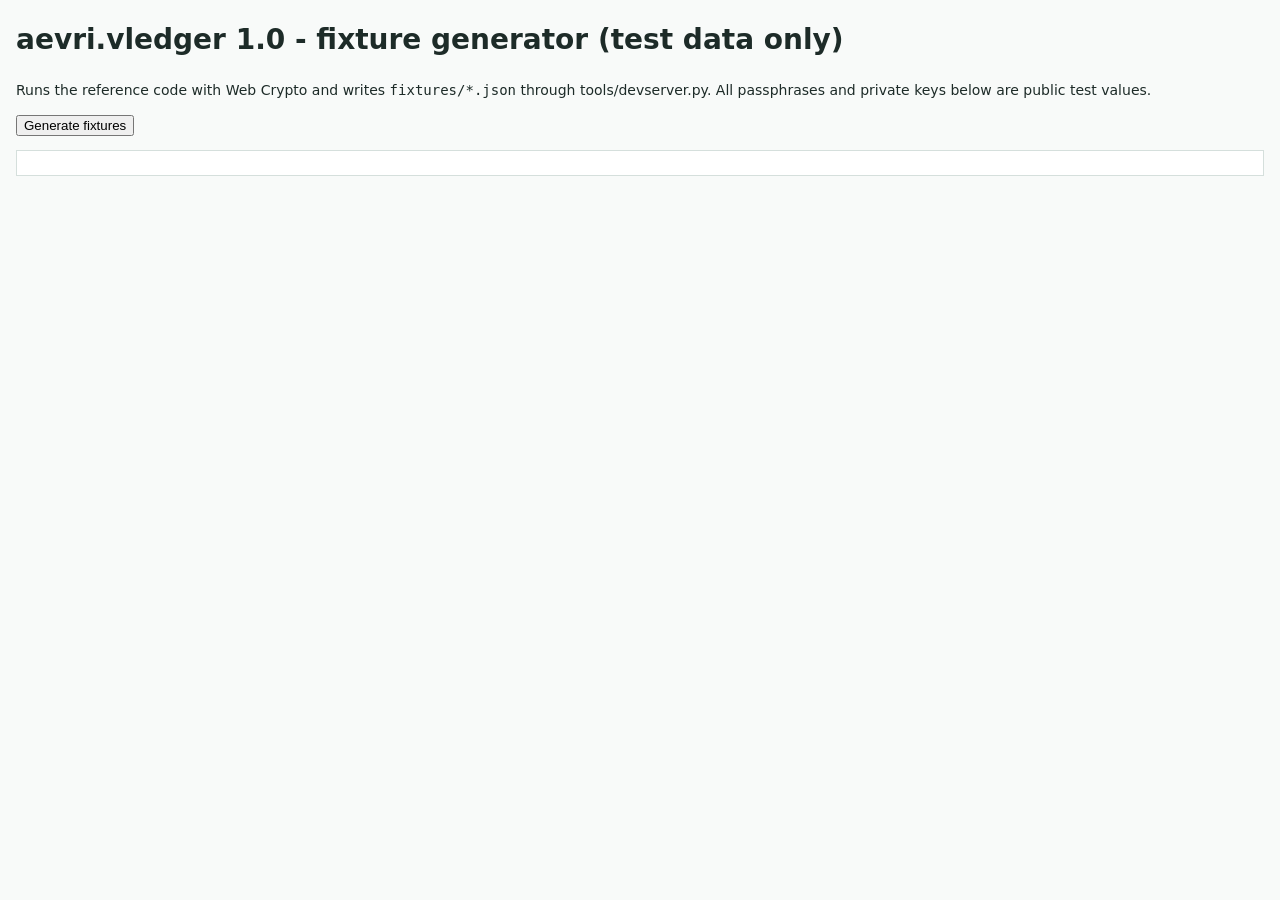
==== spec/reference/make-fixtures.html @ 556899a8 "L0: aevri.vledger 1.0-d1 spec, schemas, OpenAPI, reference, fixtures Co-Authored-By: Claude Opus 5.5" ====
<!doctype html>
<html lang="en">
<head>
<meta charset="utf-8">
<meta name="viewport" content="width=device-width, initial-scale=1">
<title>VLedger L0 fixtures</title>
<style>
  body { font: 14px/1.5 system-ui, sans-serif; margin: 16px; background: #f8faf9; color: #1d2b28; }
  pre { white-space: pre-wrap; background: #fff; border: 1px solid #d5dfdc; padding: 12px; }
  .ok { color: #1f6f5c; } .bad { color: #a33; }
</style>
</head>
<body>
<h1>aevri.vledger 1.0 - fixture generator (test data only)</h1>
<p>Runs the reference code with Web Crypto and writes <code>fixtures/*.json</code> through tools/devserver.py.
All passphrases and private keys below are public test values.</p>
<button id="run">Generate fixtures</button>
<pre id="log"></pre>
<script type="module">
import * as C from './vledger-crypto.js';
import * as V from './vledger-value.js';

const log = (s, cls) => { const el = document.getElementById('log'); const span = document.createElement('span'); if (cls) span.className = cls; span.textContent = s + '\n'; el.append(span); };
const put = async (name, data) => {
  const r = await fetch('../fixtures/' + name, { method: 'PUT', headers: { 'Content-Type': 'application/json' }, body: JSON.stringify(data) });
  if (r.status !== 204) throw new Error('PUT ' + name + ' -> ' + r.status);
  log('wrote fixtures/' + name, 'ok');
};
const clone = (x) => JSON.parse(JSON.stringify(x));
const T = (d) => d + 'T10:00:00Z';

const PASS_A = 'vledger test passphrase A';
const PASS_B = 'vledger test passphrase B';
const ARBITER_URL = 'https://aeilus.institute/arbiter/';

async function run() {
  const manifest = { format: 'aevri.vledger', version: '1.0', generatedAt: C.nowIso(), note: 'Test data only. Passphrases and private keys here are public.', fixtures: [] };
  const add = (file, schema, expect) => manifest.fixtures.push({ file, schema, expect });

  // ---- provider recovery key (test) ----
  const prov = await crypto.subtle.generateKey({ name: 'ECDH', namedCurve: 'P-256' }, true, ['deriveBits']);
  const provPub = await crypto.subtle.exportKey('jwk', prov.publicKey);
  const provPriv = await crypto.subtle.exportKey('jwk', prov.privateKey);

  // ---- wallet A: a person with goals, counterparties, exchanges ----
  const { doc: A, session: sa } = await C.createWallet(PASS_A, { createdAt: '2026-10-17T09:00:00Z' });
  await C.addProviderRecoverySlot(A, sa, { providerId: 'https://aeilus.institute/vledger/', keyId: 'aevri-recovery-test-1', providerPublicJwk: { kty: provPub.kty, crv: provPub.crv, x: provPub.x, y: provPub.y } });
  const plain = [];
  const rec = async (payload) => { const env = await C.addRecord(A, sa, payload); plain.push({ id: env.id, payload }); return env.id; };
  const P = (kind, body, extra = {}) => ({ kind, createdAt: extra.createdAt || '2026-10-17T09:05:00Z', supersedes: extra.supersedes ?? null, source: extra.source || 'manual', body });

  await rec(P('settings', { planCountDefault: 0, planCountBy: [], arbiters: [], providers: [{ kind: 'device', label: 'This browser' }] }));
  const cpSelf = await rec(P('counterparty', { type: 'self', name: 'Me' }));
  const cpAnna = await rec(P('counterparty', { type: 'person', name: 'Anna', note: 'Neighbour' }));
  const cpInst = await rec(P('counterparty', { type: 'organization', name: 'Aeilus Value Research Institute', profileUrl: 'https://aeilus.institute/vledger/profile.json' }));
  const cpMun = await rec(P('counterparty', { type: 'state', name: 'Local municipality' }));
  const tThing = await rec(P('element-type', { name: 'Thing', category: 'thing' }));
  const tInfo = await rec(P('element-type', { name: 'Research work', category: 'information' }));
  const tSvc = await rec(P('element-type', { name: 'Public service', category: 'service' }));
  const factFather = await rec(P('fact', { topic: 'family', text: 'I have not written to my father for two years and I want to change that.', certainty: 'medium', exploring: true, goalIds: [] }));
  const gLetter = await rec(P('goal', { title: 'Write a letter to my father', why: 'Restore contact', S: 1000000, N: 200000, unit: 'points', status: 'active', factIds: [factFather] }));
  const gGreek = await rec(P('goal', { title: 'Speak basic Greek', S: 1000000, N: 1000000, unit: 'points', status: 'active', factIds: [] }));
  const goals = [
    { id: gLetter, S: 1000000, N: 200000, status: 'active' },
    { id: gGreek, S: 1000000, N: 1000000, status: 'active' },
  ];

  // Exchange 1: Anna gave me a pen (it let me write the letter).
  const exPen = await rec(P('exchange', { counterpartyId: cpAnna, given: [], received: [{ label: 'Ballpoint pen', typeId: tThing, quantity: 1 }], occurredAt: '2026-10-16', status: 'recorded' }));
  const contribPen = [{ goalId: gLetter, c: 60000 }];
  const vPen = V.comparableValue(goals, contribPen);
  const aPen = await rec(P('assessment', { exchangeId: exPen, elementRef: { exchangeId: exPen, side: 'received', index: 0 }, phase: 'received', gained: ['I finally started the letter'], lost: [], ownScore: { value: 1000000, unit: 'points' }, contributions: contribPen, v: vPen.v, confidence: 'medium', reasons: 'Without a pen at hand I kept postponing it.' }));

  // Exchange 2: the institute's research work with planned value (pilot D-14).
  const exWork = await rec(P('exchange', { counterpartyId: cpInst, given: [{ label: '20 minutes of reading', quantity: 20, unit: 'min' }], received: [{ label: 'How to Assess Value (research)', typeId: tInfo }], occurredAt: '2026-10-15', status: 'recorded' }));
  const planWork = await rec(P('plan', { exchangeId: exWork, elementRef: { exchangeId: exWork, side: 'received', index: 0 }, authorCounterpartyId: cpInst, promise: 'A method you can apply to a real decision this week', goalCategory: 'decisions', plannedV: 0.05, profileRef: 'https://aeilus.institute/vledger/profile.json#value-assessment-methodology' }, { source: 'profile' }));
  const contribWork = [{ goalId: gGreek, k: 0.01 }];
  const vWork = V.comparableValue(goals, contribWork);
  const aWork = await rec(P('assessment', { exchangeId: exWork, elementRef: { exchangeId: exWork, side: 'received', index: 0 }, phase: 'received', gained: ['A clear checklist'], lost: ['20 minutes'], contributions: contribWork, v: vWork.v, planCount: V.planFactor({ planCountDefault: 0 }, { counterpartyId: cpInst }), confidence: 'low' }));

  // Exchange 3: municipality service with harm (anti-value).
  const exSvc = await rec(P('exchange', { counterpartyId: cpMun, given: [{ label: 'Fee', typeId: tSvc, quantity: 20, unit: 'EUR' }], received: [{ label: 'Waste collection permit', typeId: tSvc }], occurredAt: '2026-10-10', status: 'recorded' }));
  const contribSvc = [{ goalId: gGreek, c: -50000 }];
  const vSvc = V.comparableValue(goals, contribSvc);
  await rec(P('assessment', { exchangeId: exSvc, elementRef: { exchangeId: exSvc, side: 'received', index: 0 }, phase: 'received', gained: ['Permit received'], lost: ['Three visits', 'A lost evening of study'], contributions: contribSvc, v: vSvc.v, confidence: 'high' }));

  // Correction and withdrawal, then an erased note.
  await rec(P('fact', { topic: 'family', text: 'I wrote the first page of the letter.', certainty: 'high', exploring: false, goalIds: [gLetter] }, { supersedes: factFather, createdAt: '2026-10-17T09:30:00Z' }));
  const note = await rec(P('note', { text: 'Draft thoughts I do not want to keep.' }));
  await rec(P('note', { withdrawn: true }, { supersedes: note }));
  const erasedId = await rec(P('note', { text: 'This record will be erased.' }));
  C.erase(A, erasedId, '2026-10-17T11:00:00Z');
  plain.find((p) => p.id === erasedId).payload = null;

  const chainA = await C.verifyChain(A);
  log('wallet A chain problems: ' + chainA.length, chainA.length ? 'bad' : 'ok');
  // Self-checks: unlock with passphrase and with the provider key, read every record back.
  const s1 = await C.unlockWithPassphrase(A, PASS_A);
  const s2 = await C.recoverWithProviderKey(A, 'r1', provPriv);
  for (const p of plain) {
    const env = A.records.find((r) => r.id === p.id);
    const back = await C.readRecord(A, s1, env);
    const back2 = await C.readRecord(A, s2, env);
    if (C.canon(back) !== C.canon(p.payload) || C.canon(back2) !== C.canon(p.payload)) throw new Error('round trip failed for ' + p.id);
  }
  let wrongOk = false; try { await C.unlockWithPassphrase(A, 'wrong'); wrongOk = true; } catch {}
  if (wrongOk) throw new Error('wrong passphrase opened the wallet');
  log('wallet A: passphrase and provider recovery both open it; wrong passphrase does not', 'ok');

  await put('wallet-a.vledger.json', A);
  await put('wallet-a.plain.json', { note: 'Test data only.', passphrase: PASS_A, providerRecovery: { slotId: 'r1', privateJwk: provPriv }, records: plain,
    values: [ { assessmentOf: exPen, contributions: contribPen, v: vPen.v }, { assessmentOf: exWork, contributions: contribWork, v: vWork.v }, { assessmentOf: exSvc, contributions: contribSvc, v: vSvc.v } ],
    goals });
  add('wallet-a.vledger.json', 'wallet.schema.json', { chainProblems: 0, opensWith: 'wallet-a.plain.json', erased: [erasedId] });

  // Tampered copy: one ciphertext byte changed.
  const bad = clone(A);
  const victim = bad.records[3];
  const ct = C.unb64u(victim.ct); ct[0] ^= 1; victim.ct = C.b64u(ct);
  await put('invalid-wallet-tampered.vledger.json', bad);
  add('invalid-wallet-tampered.vledger.json', 'wallet.schema.json', { chainProblems: 1, problemRecord: victim.id });

  // ---- wallet B and receipts ----
  const { doc: B, session: sb } = await C.createWallet(PASS_B, { createdAt: '2026-10-17T09:00:00Z' });
  const arbKeys = await C.newIdentity();
  const arbiter = { ref: { url: ARBITER_URL, key: arbKeys.publicKey, name: 'ÆVRI arbiter (test key)' }, signer: arbKeys.privateKey };

  const penEl = { salt: C.b64u(C.rand(16)), label: 'Ballpoint pen', quantity: 1, unit: null, note: null };
  const baseReceipt = {
    type: 'aevri.vledger.receipt', version: 1, receiptId: C.uuid7(), occurredAt: T('2026-10-16'),
    parties: [ { role: 'giver', key: sb.publicKey, label: 'Anna' }, { role: 'receiver', key: sa.publicKey } ],
    elements: [ { from: 0, to: 1, digest: await C.elementDigest(penEl), type: 'thing' } ],
    arbiters: [ { party: 0, ...arbiter.ref }, { party: 1, ...arbiter.ref } ],
    mandate: { mode: 'attest' },
  };
  const matched = { receipt: clone(baseReceipt), signatures: [] };
  await C.signReceipt(matched, 0, sb); await C.signReceipt(matched, 1, sa);
  const st = await C.receiptStatus(matched);
  log('receipt matched: ' + st.matched, st.matched ? 'ok' : 'bad');
  await put('receipt-matched.json', matched);
  add('receipt-matched.json', 'receipt.schema.json', { matched: true, binding: false, receiptDigest: await C.receiptDigest(matched.receipt), elementOpening: penEl });

  const half = { receipt: clone(baseReceipt), signatures: [] };
  await C.signReceipt(half, 1, sa);
  await put('receipt-one-signature.json', half);
  add('receipt-one-signature.json', 'receipt.schema.json', { matched: false, validSignatures: [1] });

  const tampered = clone(matched); tampered.receipt.occurredAt = T('2026-10-15');
  await put('invalid-receipt-tampered.json', tampered);
  add('invalid-receipt-tampered.json', 'receipt.schema.json', { matched: false, validSignatures: [] });

  const bindingR = { receipt: { ...clone(baseReceipt), receiptId: C.uuid7(), mandate: { mode: 'binding', arbiter: arbiter.ref, scope: 'Whether the pen was a gift or a loan', rulesUrl: 'https://aeilus.institute/arbiter/rules/' } }, signatures: [] };
  await C.signReceipt(bindingR, 0, sb); await C.signReceipt(bindingR, 1, sa);
  await put('receipt-binding.json', bindingR);
  add('receipt-binding.json', 'receipt.schema.json', { matched: true, binding: true, receiptDigest: await C.receiptDigest(bindingR.receipt) });

  // ---- arbiter ----
  const stampReq = { receiptDigest: await C.receiptDigest(matched.receipt), keys: matched.receipt.parties.map((p) => p.key), signatures: matched.signatures };
  await put('arbiter-stamp-request.json', stampReq);
  add('arbiter-stamp-request.json', 'arbiter.schema.json#/$defs/stampRequest', { signaturesValid: true });
  const stamp = await C.makeStamp(arbiter, stampReq, '2026-10-16T12:00:00Z');
  await put('arbiter-stamp.json', stamp);
  add('arbiter-stamp.json', 'arbiter.schema.json#/$defs/stamp', { signedBy: 'arbiter', valid: true });

  const caseId = C.uuid7();
  const rulingBinding = await C.makeRuling(arbiter, { caseId, receiptDigest: await C.receiptDigest(bindingR.receipt), mode: 'binding', binding: true, decision: 'The pen was a gift.', status: 'matched', reasons: 'Both parties agreed in the hearing that no return was discussed.', issuedAt: '2026-10-20T10:00:00Z' });
  await put('arbiter-ruling-binding.json', rulingBinding);
  add('arbiter-ruling-binding.json', 'arbiter.schema.json#/$defs/ruling', { signedBy: 'arbiter', valid: true, mandateMatches: 'receipt-binding.json' });
  const rulingOpinion = await C.makeRuling(arbiter, { caseId: C.uuid7(), receiptDigest: await C.receiptDigest(matched.receipt), mode: 'opinion', binding: false, decision: 'In my opinion the exchange was a gift.', issuedAt: '2026-10-20T10:00:00Z' });
  await put('arbiter-ruling-opinion.json', rulingOpinion);
  add('arbiter-ruling-opinion.json', 'arbiter.schema.json#/$defs/ruling', { signedBy: 'arbiter', valid: true, mandateMatches: null });
  const badRuling = { ...clone(rulingOpinion), binding: true };
  await put('invalid-ruling-binding-without-mandate.json', badRuling);
  add('invalid-ruling-binding-without-mandate.json', 'arbiter.schema.json#/$defs/ruling', { schemaValid: false });

  // ---- organisation profile and feedback (pilot D-14) ----
  const inst = await C.newIdentity();
  const profile = { type: 'aevri.vledger.profile', version: 1, profileId: 'https://aeilus.institute/vledger/profile.json', kind: 'organization', name: 'Aeilus Value Research Institute', key: inst.publicKey, updatedAt: '2026-10-17T09:00:00Z',
    feedback: { endpoint: 'https://aeilus.institute/vledger/feedback/', anonymousAccepted: true, minAggregate: 5 },
    arbiter: arbiter.ref,
    elements: [ { elementId: 'value-assessment-methodology', label: 'How to Assess Value', category: 'information', promise: 'A method you can apply to a real decision this week', goalCategory: 'decisions', plannedV: 0.05 } ] };
  const profileDoc = { profile, sig: await C.sign(inst.privateKey, C.te.encode(C.canon(profile))) };
  await put('profile-aevri.json', profileDoc);
  add('profile-aevri.json', 'profile.schema.json', { signedBy: 'profile.key', valid: true });

  const fbAnon = { type: 'aevri.vledger.feedback', version: 1, feedbackId: C.uuid7(), profileId: profile.profileId, elementId: 'value-assessment-methodology', phase: 'received', gained: ['A clear checklist'], lost: ['20 minutes'], gap: 'below-plan', v: vWork.v, anonymous: true, sentAt: '2026-10-17' };
  await put('feedback-anonymous.json', fbAnon);
  add('feedback-anonymous.json', 'feedback.schema.json', { schemaValid: true });
  const fbNamed = { ...clone(fbAnon), feedbackId: C.uuid7(), anonymous: false, from: sa.publicKey };
  fbNamed.sig = await C.sign(sa.signer, C.te.encode(C.canon(fbNamed)));
  await put('feedback-named.json', fbNamed);
  add('feedback-named.json', 'feedback.schema.json', { schemaValid: true, signedBy: 'from', valid: true });
  await put('invalid-feedback-anonymous-with-key.json', { ...clone(fbAnon), from: sa.publicKey });
  add('invalid-feedback-anonymous-with-key.json', 'feedback.schema.json', { schemaValid: false });

  // ---- value model cases ----
  const cases = [
    { name: 'pen for the letter', goals, contributions: contribPen },
    { name: 'research as a share', goals, contributions: contribWork },
    { name: 'harm to a goal', goals, contributions: contribSvc },
    { name: 'two goals at once', goals, contributions: [{ goalId: gLetter, c: 20000 }, { goalId: gGreek, c: 100000 }] },
    { name: 'dropped goal counts 0', goals: [goals[0], { ...goals[1], status: 'dropped' }], contributions: [{ goalId: gGreek, c: 500000 }] },
  ].map((c) => ({ ...c, expect: V.comparableValue(c.goals, c.contributions) }));
  const checkGoals = [ { id: 'g-a', S: 10, N: 10, status: 'active' }, { id: 'g-b', S: 1, N: 1, status: 'active' } ];
  const checkAssessments = [
    { at: '2026-10-01T00:00:00Z', v: 0.5, ownScore: { value: 1 }, contributions: [{ goalId: 'g-b', k: 0.6 }] },
    { at: '2026-10-02T00:00:00Z', v: 0.4, ownScore: { value: 2 }, contributions: [{ goalId: 'g-b', k: 0.6 }] },
    { at: '2026-10-03T00:00:00Z', v: 0.3, ownScore: { value: 3 }, contributions: [{ goalId: 'g-b', k: 0.1 }] },
    { at: '2026-10-04T00:00:00Z', v: 0.2, ownScore: { value: 4 }, contributions: [] },
    { at: '2026-10-05T00:00:00Z', v: 0.1, ownScore: { value: 5 }, contributions: [] },
  ];
  const checks = V.feelingChecks(checkGoals, checkAssessments, new Date('2026-10-17T00:00:00Z'));
  await put('value-cases.json', { cases, feelingChecks: { goals: checkGoals, assessments: checkAssessments, now: '2026-10-17T00:00:00Z', expect: checks.map((c) => c.code) },
    planFactor: [
      { settings: { planCountDefault: 0 }, query: {}, expect: 0 },
      { settings: { planCountDefault: 0, planCountBy: [{ counterpartyId: cpInst, factor: 0.5 }] }, query: { counterpartyId: cpInst }, expect: 0.5 },
      { settings: { planCountDefault: 0.2, planCountBy: [{ counterpartyId: cpInst, factor: 0.5 }] }, query: { counterpartyId: cpMun }, expect: 0.2 },
    ] });
  add('value-cases.json', null, { recompute: true });

  await put('manifest.json', manifest);
  log('done: ' + manifest.fixtures.length + ' fixtures', 'ok');
  window.__done = true;
}

document.getElementById('run').addEventListener('click', () => run().catch((e) => { log('ERROR ' + e.message, 'bad'); window.__error = e.message; }));
</script>
</body>
</html>
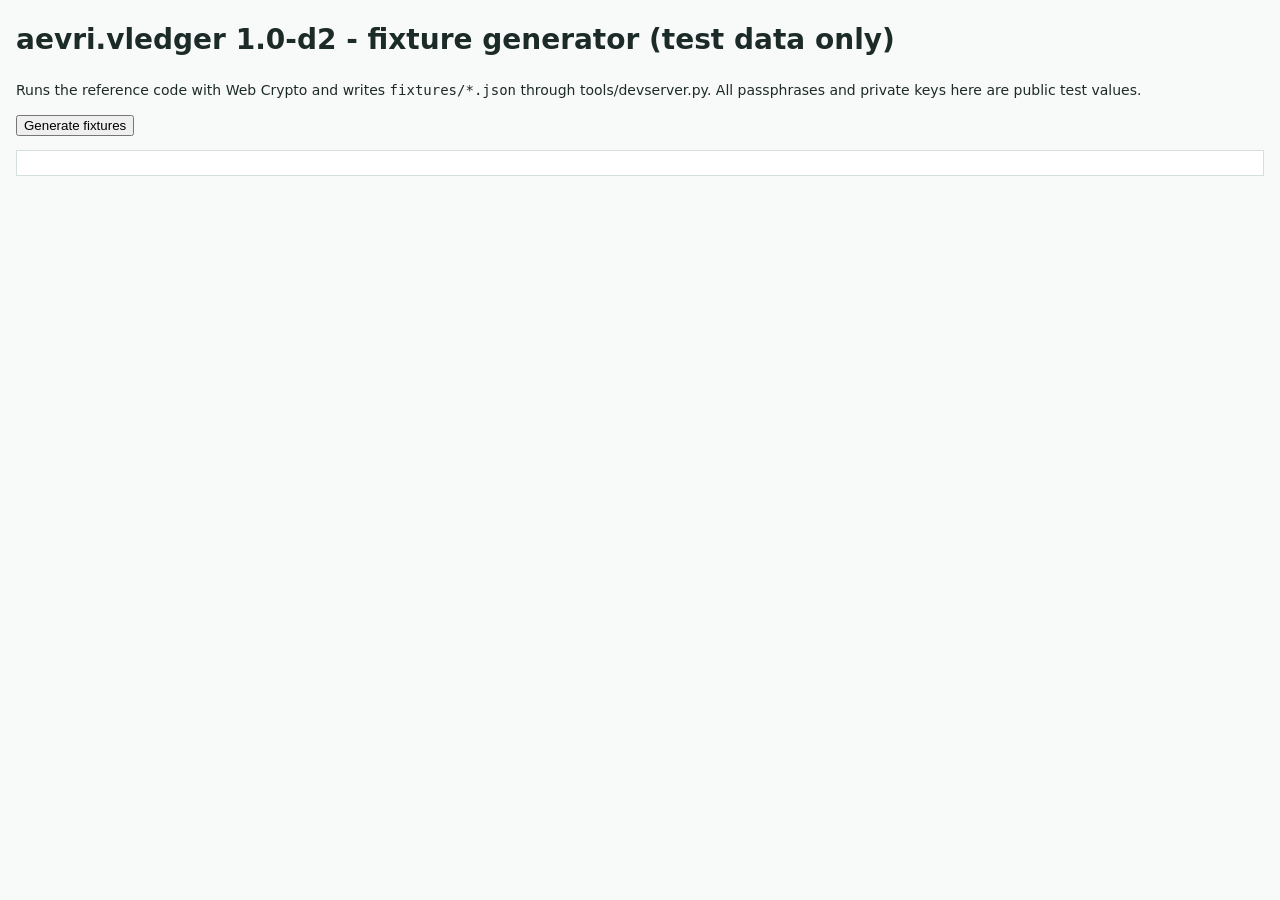
==== commit 0caf6f18: "spec: aevri.vledger 1.0-d2 - events timeline, value systems, addresses and cards, messages, registry" ====
--- a/spec/reference/make-fixtures.html
+++ b/spec/reference/make-fixtures.html
@@ -1,229 +1,233 @@
-<!doctype html>
-<html lang="en">
-<head>
-<meta charset="utf-8">
-<meta name="viewport" content="width=device-width, initial-scale=1">
-<title>VLedger L0 fixtures</title>
-<style>
-  body { font: 14px/1.5 system-ui, sans-serif; margin: 16px; background: #f8faf9; color: #1d2b28; }
-  pre { white-space: pre-wrap; background: #fff; border: 1px solid #d5dfdc; padding: 12px; }
-  .ok { color: #1f6f5c; } .bad { color: #a33; }
-</style>
-</head>
-<body>
-<h1>aevri.vledger 1.0 - fixture generator (test data only)</h1>
-<p>Runs the reference code with Web Crypto and writes <code>fixtures/*.json</code> through tools/devserver.py.
-All passphrases and private keys below are public test values.</p>
-<button id="run">Generate fixtures</button>
-<pre id="log"></pre>
-<script type="module">
-import * as C from './vledger-crypto.js';
-import * as V from './vledger-value.js';
-
-const log = (s, cls) => { const el = document.getElementById('log'); const span = document.createElement('span'); if (cls) span.className = cls; span.textContent = s + '\n'; el.append(span); };
-const put = async (name, data) => {
-  const r = await fetch('../fixtures/' + name, { method: 'PUT', headers: { 'Content-Type': 'application/json' }, body: JSON.stringify(data) });
-  if (r.status !== 204) throw new Error('PUT ' + name + ' -> ' + r.status);
-  log('wrote fixtures/' + name, 'ok');
-};
-const clone = (x) => JSON.parse(JSON.stringify(x));
-const T = (d) => d + 'T10:00:00Z';
-
-const PASS_A = 'vledger test passphrase A';
-const PASS_B = 'vledger test passphrase B';
-const ARBITER_URL = 'https://aeilus.institute/arbiter/';
-
-async function run() {
-  const manifest = { format: 'aevri.vledger', version: '1.0', generatedAt: C.nowIso(), note: 'Test data only. Passphrases and private keys here are public.', fixtures: [] };
-  const add = (file, schema, expect) => manifest.fixtures.push({ file, schema, expect });
-
-  // ---- provider recovery key (test) ----
-  const prov = await crypto.subtle.generateKey({ name: 'ECDH', namedCurve: 'P-256' }, true, ['deriveBits']);
-  const provPub = await crypto.subtle.exportKey('jwk', prov.publicKey);
-  const provPriv = await crypto.subtle.exportKey('jwk', prov.privateKey);
-
-  // ---- wallet A: a person with goals, counterparties, exchanges ----
-  const { doc: A, session: sa } = await C.createWallet(PASS_A, { createdAt: '2026-10-17T09:00:00Z' });
-  await C.addProviderRecoverySlot(A, sa, { providerId: 'https://aeilus.institute/vledger/', keyId: 'aevri-recovery-test-1', providerPublicJwk: { kty: provPub.kty, crv: provPub.crv, x: provPub.x, y: provPub.y } });
-  const plain = [];
-  const rec = async (payload) => { const env = await C.addRecord(A, sa, payload); plain.push({ id: env.id, payload }); return env.id; };
-  const P = (kind, body, extra = {}) => ({ kind, createdAt: extra.createdAt || '2026-10-17T09:05:00Z', supersedes: extra.supersedes ?? null, source: extra.source || 'manual', body });
-
-  await rec(P('settings', { planCountDefault: 0, planCountBy: [], arbiters: [], providers: [{ kind: 'device', label: 'This browser' }] }));
-  const cpSelf = await rec(P('counterparty', { type: 'self', name: 'Me' }));
-  const cpAnna = await rec(P('counterparty', { type: 'person', name: 'Anna', note: 'Neighbour' }));
-  const cpInst = await rec(P('counterparty', { type: 'organization', name: 'Aeilus Value Research Institute', profileUrl: 'https://aeilus.institute/vledger/profile.json' }));
-  const cpMun = await rec(P('counterparty', { type: 'state', name: 'Local municipality' }));
-  const tThing = await rec(P('element-type', { name: 'Thing', category: 'thing' }));
-  const tInfo = await rec(P('element-type', { name: 'Research work', category: 'information' }));
-  const tSvc = await rec(P('element-type', { name: 'Public service', category: 'service' }));
-  const factFather = await rec(P('fact', { topic: 'family', text: 'I have not written to my father for two years and I want to change that.', certainty: 'medium', exploring: true, goalIds: [] }));
-  const gLetter = await rec(P('goal', { title: 'Write a letter to my father', why: 'Restore contact', S: 1000000, N: 200000, unit: 'points', status: 'active', factIds: [factFather] }));
-  const gGreek = await rec(P('goal', { title: 'Speak basic Greek', S: 1000000, N: 1000000, unit: 'points', status: 'active', factIds: [] }));
-  const goals = [
-    { id: gLetter, S: 1000000, N: 200000, status: 'active' },
-    { id: gGreek, S: 1000000, N: 1000000, status: 'active' },
-  ];
-
-  // Exchange 1: Anna gave me a pen (it let me write the letter).
-  const exPen = await rec(P('exchange', { counterpartyId: cpAnna, given: [], received: [{ label: 'Ballpoint pen', typeId: tThing, quantity: 1 }], occurredAt: '2026-10-16', status: 'recorded' }));
-  const contribPen = [{ goalId: gLetter, c: 60000 }];
-  const vPen = V.comparableValue(goals, contribPen);
-  const aPen = await rec(P('assessment', { exchangeId: exPen, elementRef: { exchangeId: exPen, side: 'received', index: 0 }, phase: 'received', gained: ['I finally started the letter'], lost: [], ownScore: { value: 1000000, unit: 'points' }, contributions: contribPen, v: vPen.v, confidence: 'medium', reasons: 'Without a pen at hand I kept postponing it.' }));
-
-  // Exchange 2: the institute's research work with planned value (pilot D-14).
-  const exWork = await rec(P('exchange', { counterpartyId: cpInst, given: [{ label: '20 minutes of reading', quantity: 20, unit: 'min' }], received: [{ label: 'How to Assess Value (research)', typeId: tInfo }], occurredAt: '2026-10-15', status: 'recorded' }));
-  const planWork = await rec(P('plan', { exchangeId: exWork, elementRef: { exchangeId: exWork, side: 'received', index: 0 }, authorCounterpartyId: cpInst, promise: 'A method you can apply to a real decision this week', goalCategory: 'decisions', plannedV: 0.05, profileRef: 'https://aeilus.institute/vledger/profile.json#value-assessment-methodology' }, { source: 'profile' }));
-  const contribWork = [{ goalId: gGreek, k: 0.01 }];
-  const vWork = V.comparableValue(goals, contribWork);
-  const aWork = await rec(P('assessment', { exchangeId: exWork, elementRef: { exchangeId: exWork, side: 'received', index: 0 }, phase: 'received', gained: ['A clear checklist'], lost: ['20 minutes'], contributions: contribWork, v: vWork.v, planCount: V.planFactor({ planCountDefault: 0 }, { counterpartyId: cpInst }), confidence: 'low' }));
-
-  // Exchange 3: municipality service with harm (anti-value).
-  const exSvc = await rec(P('exchange', { counterpartyId: cpMun, given: [{ label: 'Fee', typeId: tSvc, quantity: 20, unit: 'EUR' }], received: [{ label: 'Waste collection permit', typeId: tSvc }], occurredAt: '2026-10-10', status: 'recorded' }));
-  const contribSvc = [{ goalId: gGreek, c: -50000 }];
-  const vSvc = V.comparableValue(goals, contribSvc);
-  await rec(P('assessment', { exchangeId: exSvc, elementRef: { exchangeId: exSvc, side: 'received', index: 0 }, phase: 'received', gained: ['Permit received'], lost: ['Three visits', 'A lost evening of study'], contributions: contribSvc, v: vSvc.v, confidence: 'high' }));
-
-  // Correction and withdrawal, then an erased note.
-  await rec(P('fact', { topic: 'family', text: 'I wrote the first page of the letter.', certainty: 'high', exploring: false, goalIds: [gLetter] }, { supersedes: factFather, createdAt: '2026-10-17T09:30:00Z' }));
-  const note = await rec(P('note', { text: 'Draft thoughts I do not want to keep.' }));
-  await rec(P('note', { withdrawn: true }, { supersedes: note }));
-  const erasedId = await rec(P('note', { text: 'This record will be erased.' }));
-  C.erase(A, erasedId, '2026-10-17T11:00:00Z');
-  plain.find((p) => p.id === erasedId).payload = null;
-
-  const chainA = await C.verifyChain(A);
-  log('wallet A chain problems: ' + chainA.length, chainA.length ? 'bad' : 'ok');
-  // Self-checks: unlock with passphrase and with the provider key, read every record back.
-  const s1 = await C.unlockWithPassphrase(A, PASS_A);
-  const s2 = await C.recoverWithProviderKey(A, 'r1', provPriv);
-  for (const p of plain) {
-    const env = A.records.find((r) => r.id === p.id);
-    const back = await C.readRecord(A, s1, env);
-    const back2 = await C.readRecord(A, s2, env);
-    if (C.canon(back) !== C.canon(p.payload) || C.canon(back2) !== C.canon(p.payload)) throw new Error('round trip failed for ' + p.id);
-  }
-  let wrongOk = false; try { await C.unlockWithPassphrase(A, 'wrong'); wrongOk = true; } catch {}
-  if (wrongOk) throw new Error('wrong passphrase opened the wallet');
-  log('wallet A: passphrase and provider recovery both open it; wrong passphrase does not', 'ok');
-
-  await put('wallet-a.vledger.json', A);
-  await put('wallet-a.plain.json', { note: 'Test data only.', passphrase: PASS_A, providerRecovery: { slotId: 'r1', privateJwk: provPriv }, records: plain,
-    values: [ { assessmentOf: exPen, contributions: contribPen, v: vPen.v }, { assessmentOf: exWork, contributions: contribWork, v: vWork.v }, { assessmentOf: exSvc, contributions: contribSvc, v: vSvc.v } ],
-    goals });
-  add('wallet-a.vledger.json', 'wallet.schema.json', { chainProblems: 0, opensWith: 'wallet-a.plain.json', erased: [erasedId] });
-
-  // Tampered copy: one ciphertext byte changed.
-  const bad = clone(A);
-  const victim = bad.records[3];
-  const ct = C.unb64u(victim.ct); ct[0] ^= 1; victim.ct = C.b64u(ct);
-  await put('invalid-wallet-tampered.vledger.json', bad);
-  add('invalid-wallet-tampered.vledger.json', 'wallet.schema.json', { chainProblems: 1, problemRecord: victim.id });
-
-  // ---- wallet B and receipts ----
-  const { doc: B, session: sb } = await C.createWallet(PASS_B, { createdAt: '2026-10-17T09:00:00Z' });
-  const arbKeys = await C.newIdentity();
-  const arbiter = { ref: { url: ARBITER_URL, key: arbKeys.publicKey, name: 'ÆVRI arbiter (test key)' }, signer: arbKeys.privateKey };
-
-  const penEl = { salt: C.b64u(C.rand(16)), label: 'Ballpoint pen', quantity: 1, unit: null, note: null };
-  const baseReceipt = {
-    type: 'aevri.vledger.receipt', version: 1, receiptId: C.uuid7(), occurredAt: T('2026-10-16'),
-    parties: [ { role: 'giver', key: sb.publicKey, label: 'Anna' }, { role: 'receiver', key: sa.publicKey } ],
-    elements: [ { from: 0, to: 1, digest: await C.elementDigest(penEl), type: 'thing' } ],
-    arbiters: [ { party: 0, ...arbiter.ref }, { party: 1, ...arbiter.ref } ],
-    mandate: { mode: 'attest' },
-  };
-  const matched = { receipt: clone(baseReceipt), signatures: [] };
-  await C.signReceipt(matched, 0, sb); await C.signReceipt(matched, 1, sa);
-  const st = await C.receiptStatus(matched);
-  log('receipt matched: ' + st.matched, st.matched ? 'ok' : 'bad');
-  await put('receipt-matched.json', matched);
-  add('receipt-matched.json', 'receipt.schema.json', { matched: true, binding: false, receiptDigest: await C.receiptDigest(matched.receipt), elementOpening: penEl });
-
-  const half = { receipt: clone(baseReceipt), signatures: [] };
-  await C.signReceipt(half, 1, sa);
-  await put('receipt-one-signature.json', half);
-  add('receipt-one-signature.json', 'receipt.schema.json', { matched: false, validSignatures: [1] });
-
-  const tampered = clone(matched); tampered.receipt.occurredAt = T('2026-10-15');
-  await put('invalid-receipt-tampered.json', tampered);
-  add('invalid-receipt-tampered.json', 'receipt.schema.json', { matched: false, validSignatures: [] });
-
-  const bindingR = { receipt: { ...clone(baseReceipt), receiptId: C.uuid7(), mandate: { mode: 'binding', arbiter: arbiter.ref, scope: 'Whether the pen was a gift or a loan', rulesUrl: 'https://aeilus.institute/arbiter/rules/' } }, signatures: [] };
-  await C.signReceipt(bindingR, 0, sb); await C.signReceipt(bindingR, 1, sa);
-  await put('receipt-binding.json', bindingR);
-  add('receipt-binding.json', 'receipt.schema.json', { matched: true, binding: true, receiptDigest: await C.receiptDigest(bindingR.receipt) });
-
-  // ---- arbiter ----
-  const stampReq = { receiptDigest: await C.receiptDigest(matched.receipt), keys: matched.receipt.parties.map((p) => p.key), signatures: matched.signatures };
-  await put('arbiter-stamp-request.json', stampReq);
-  add('arbiter-stamp-request.json', 'arbiter.schema.json#/$defs/stampRequest', { signaturesValid: true });
-  const stamp = await C.makeStamp(arbiter, stampReq, '2026-10-16T12:00:00Z');
-  await put('arbiter-stamp.json', stamp);
-  add('arbiter-stamp.json', 'arbiter.schema.json#/$defs/stamp', { signedBy: 'arbiter', valid: true });
-
-  const caseId = C.uuid7();
-  const rulingBinding = await C.makeRuling(arbiter, { caseId, receiptDigest: await C.receiptDigest(bindingR.receipt), mode: 'binding', binding: true, decision: 'The pen was a gift.', status: 'matched', reasons: 'Both parties agreed in the hearing that no return was discussed.', issuedAt: '2026-10-20T10:00:00Z' });
-  await put('arbiter-ruling-binding.json', rulingBinding);
-  add('arbiter-ruling-binding.json', 'arbiter.schema.json#/$defs/ruling', { signedBy: 'arbiter', valid: true, mandateMatches: 'receipt-binding.json' });
-  const rulingOpinion = await C.makeRuling(arbiter, { caseId: C.uuid7(), receiptDigest: await C.receiptDigest(matched.receipt), mode: 'opinion', binding: false, decision: 'In my opinion the exchange was a gift.', issuedAt: '2026-10-20T10:00:00Z' });
-  await put('arbiter-ruling-opinion.json', rulingOpinion);
-  add('arbiter-ruling-opinion.json', 'arbiter.schema.json#/$defs/ruling', { signedBy: 'arbiter', valid: true, mandateMatches: null });
-  const badRuling = { ...clone(rulingOpinion), binding: true };
-  await put('invalid-ruling-binding-without-mandate.json', badRuling);
-  add('invalid-ruling-binding-without-mandate.json', 'arbiter.schema.json#/$defs/ruling', { schemaValid: false });
-
-  // ---- organisation profile and feedback (pilot D-14) ----
-  const inst = await C.newIdentity();
-  const profile = { type: 'aevri.vledger.profile', version: 1, profileId: 'https://aeilus.institute/vledger/profile.json', kind: 'organization', name: 'Aeilus Value Research Institute', key: inst.publicKey, updatedAt: '2026-10-17T09:00:00Z',
-    feedback: { endpoint: 'https://aeilus.institute/vledger/feedback/', anonymousAccepted: true, minAggregate: 5 },
-    arbiter: arbiter.ref,
-    elements: [ { elementId: 'value-assessment-methodology', label: 'How to Assess Value', category: 'information', promise: 'A method you can apply to a real decision this week', goalCategory: 'decisions', plannedV: 0.05 } ] };
-  const profileDoc = { profile, sig: await C.sign(inst.privateKey, C.te.encode(C.canon(profile))) };
-  await put('profile-aevri.json', profileDoc);
-  add('profile-aevri.json', 'profile.schema.json', { signedBy: 'profile.key', valid: true });
-
-  const fbAnon = { type: 'aevri.vledger.feedback', version: 1, feedbackId: C.uuid7(), profileId: profile.profileId, elementId: 'value-assessment-methodology', phase: 'received', gained: ['A clear checklist'], lost: ['20 minutes'], gap: 'below-plan', v: vWork.v, anonymous: true, sentAt: '2026-10-17' };
-  await put('feedback-anonymous.json', fbAnon);
-  add('feedback-anonymous.json', 'feedback.schema.json', { schemaValid: true });
-  const fbNamed = { ...clone(fbAnon), feedbackId: C.uuid7(), anonymous: false, from: sa.publicKey };
-  fbNamed.sig = await C.sign(sa.signer, C.te.encode(C.canon(fbNamed)));
-  await put('feedback-named.json', fbNamed);
-  add('feedback-named.json', 'feedback.schema.json', { schemaValid: true, signedBy: 'from', valid: true });
-  await put('invalid-feedback-anonymous-with-key.json', { ...clone(fbAnon), from: sa.publicKey });
-  add('invalid-feedback-anonymous-with-key.json', 'feedback.schema.json', { schemaValid: false });
-
-  // ---- value model cases ----
-  const cases = [
-    { name: 'pen for the letter', goals, contributions: contribPen },
-    { name: 'research as a share', goals, contributions: contribWork },
-    { name: 'harm to a goal', goals, contributions: contribSvc },
-    { name: 'two goals at once', goals, contributions: [{ goalId: gLetter, c: 20000 }, { goalId: gGreek, c: 100000 }] },
-    { name: 'dropped goal counts 0', goals: [goals[0], { ...goals[1], status: 'dropped' }], contributions: [{ goalId: gGreek, c: 500000 }] },
-  ].map((c) => ({ ...c, expect: V.comparableValue(c.goals, c.contributions) }));
-  const checkGoals = [ { id: 'g-a', S: 10, N: 10, status: 'active' }, { id: 'g-b', S: 1, N: 1, status: 'active' } ];
-  const checkAssessments = [
-    { at: '2026-10-01T00:00:00Z', v: 0.5, ownScore: { value: 1 }, contributions: [{ goalId: 'g-b', k: 0.6 }] },
-    { at: '2026-10-02T00:00:00Z', v: 0.4, ownScore: { value: 2 }, contributions: [{ goalId: 'g-b', k: 0.6 }] },
-    { at: '2026-10-03T00:00:00Z', v: 0.3, ownScore: { value: 3 }, contributions: [{ goalId: 'g-b', k: 0.1 }] },
-    { at: '2026-10-04T00:00:00Z', v: 0.2, ownScore: { value: 4 }, contributions: [] },
-    { at: '2026-10-05T00:00:00Z', v: 0.1, ownScore: { value: 5 }, contributions: [] },
-  ];
-  const checks = V.feelingChecks(checkGoals, checkAssessments, new Date('2026-10-17T00:00:00Z'));
-  await put('value-cases.json', { cases, feelingChecks: { goals: checkGoals, assessments: checkAssessments, now: '2026-10-17T00:00:00Z', expect: checks.map((c) => c.code) },
-    planFactor: [
-      { settings: { planCountDefault: 0 }, query: {}, expect: 0 },
-      { settings: { planCountDefault: 0, planCountBy: [{ counterpartyId: cpInst, factor: 0.5 }] }, query: { counterpartyId: cpInst }, expect: 0.5 },
-      { settings: { planCountDefault: 0.2, planCountBy: [{ counterpartyId: cpInst, factor: 0.5 }] }, query: { counterpartyId: cpMun }, expect: 0.2 },
-    ] });
-  add('value-cases.json', null, { recompute: true });
-
-  await put('manifest.json', manifest);
-  log('done: ' + manifest.fixtures.length + ' fixtures', 'ok');
-  window.__done = true;
-}
-
-document.getElementById('run').addEventListener('click', () => run().catch((e) => { log('ERROR ' + e.message, 'bad'); window.__error = e.message; }));
-</script>
-</body>
-</html>
+<!doctype html>
+<html lang="en">
+<head>
+<meta charset="utf-8">
+<meta name="viewport" content="width=device-width, initial-scale=1">
+<title>VLedger fixtures d2</title>
+<style>
+  body { font: 14px/1.5 system-ui, sans-serif; margin: 16px; background: #f8faf9; color: #1d2b28; }
+  pre { white-space: pre-wrap; background: #fff; border: 1px solid #d5dfdc; padding: 12px; }
+  .ok { color: #1f6f5c; } .bad { color: #a33; }
+</style>
+</head>
+<body>
+<h1>aevri.vledger 1.0-d2 - fixture generator (test data only)</h1>
+<p>Runs the reference code with Web Crypto and writes <code>fixtures/*.json</code> through tools/devserver.py.
+All passphrases and private keys here are public test values.</p>
+<button id="run">Generate fixtures</button>
+<pre id="log"></pre>
+<script type="module">
+import * as C from './vledger-crypto.js';
+import * as V from './vledger-value.js';
+
+const log = (s, cls) => { const el = document.getElementById('log'); const span = document.createElement('span'); if (cls) span.className = cls; span.textContent = s + '\n'; el.append(span); };
+const put = async (name, data) => {
+  const r = await fetch('../fixtures/' + name, { method: 'PUT', headers: { 'Content-Type': 'application/json' }, body: JSON.stringify(data) });
+  if (r.status !== 204) throw new Error('PUT ' + name + ' -> ' + r.status);
+  log('wrote fixtures/' + name, 'ok');
+};
+const clone = (x) => JSON.parse(JSON.stringify(x));
+const PASS_A = 'vledger test passphrase A';
+const PASS_B = 'vledger test passphrase B';
+const REG = 'https://example-municipality.test/vledger/registry.json';
+
+async function run() {
+  const manifest = { format: 'aevri.vledger', version: '1.0-d2', generatedAt: C.nowIso(), note: 'Test data only. Passphrases and private keys here are public.', fixtures: [] };
+  const add = (file, schema, expect) => manifest.fixtures.push({ file, schema, expect });
+
+  // ---- three wallets: A (holder), B (daughter), M (municipality); a manufacturer card ----
+  const { doc: A, session: sa } = await C.createWallet(PASS_A, { createdAt: '2026-10-17T09:00:00Z' });
+  const { doc: B, session: sb } = await C.createWallet(PASS_B, { createdAt: '2026-10-17T09:00:00Z' });
+  const { session: sm } = await C.createWallet('vledger test passphrase M', { createdAt: '2026-10-17T09:00:00Z' });
+  const { session: sp } = await C.createWallet('vledger test passphrase P', { createdAt: '2026-10-17T09:00:00Z' });
+  const cardA = await C.makeCard(sa, { kind: 'person', name: 'Victor', storage: { stores: false, publishes: 'no' }, updatedAt: '2026-10-17T09:00:00Z' });
+  const cardB = await C.makeCard(sb, { kind: 'person', name: 'Daughter', storage: { stores: true, purpose: 'Keep what my family tells me', retentionDays: 3650, publishes: 'no' }, updatedAt: '2026-10-17T09:00:00Z' });
+  const cardM = await C.makeCard(sm, { kind: 'state', name: 'Example Municipality', registryUrl: REG, storage: { stores: true, purpose: 'Analytics and improving roads', retentionDays: 730, publishes: 'sender-choice' }, updatedAt: '2026-10-17T09:00:00Z' });
+  const cardP = await C.makeCard(sp, { kind: 'organization', name: 'Example Toothpaste Co', storage: { stores: true, purpose: 'Product improvement', retentionDays: 365, publishes: 'anonymous' }, updatedAt: '2026-10-17T09:00:00Z' });
+  for (const [n, c] of [['card-a.json', cardA], ['card-b.json', cardB], ['card-municipality.json', cardM], ['card-maker.json', cardP]]) {
+    await put(n, c); add(n, 'card.schema.json', { signatureValid: true });
+  }
+  const badCard = clone(cardM); badCard.card.storage.publishes = 'named';
+  await put('invalid-card-tampered.json', badCard); add('invalid-card-tampered.json', 'card.schema.json', { signatureValid: false });
+
+  // ---- municipality registry ----
+  const registry = { type: 'aevri.vledger.registry', version: 1, registryUrl: REG, owner: cardM, updatedAt: '2026-10-17T09:00:00Z',
+    systems: [ { systemId: 'city', title: 'City life', note: 'Streets, transport, safety' } ],
+    items: [
+      { itemId: 'road-17', kind: 'object', title: 'Road along the river', system: 'city', category: 'service', actions: ['walk on', 'drive on', 'cycle on'], plan: { promise: 'A safe walk to the centre in 15 minutes', plannedV: 0.01 } },
+      { itemId: 'built-road-17', kind: 'event', title: 'The municipality built the road along the river', system: 'city', occurredAt: '2026-09-01', affects: 'Residents of the river district', plan: { promise: 'Less traffic in the old streets' } },
+    ],
+    references: [ { system: 'city', phrase: 'A new pedestrian crossing near the school', v: 0.02, words: 'Children walk to school alone' } ] };
+  const regDoc = { registry, sig: await C.sign(sm.signer, C.te.encode(C.canon(registry))) };
+  await put('registry-municipality.json', regDoc);
+  add('registry-municipality.json', 'registry.schema.json', { signedByOwner: true });
+
+  // ---- wallet A records ----
+  const plain = [];
+  const rec = async (kind, body, extra = {}) => {
+    const payload = { kind, createdAt: extra.createdAt || '2026-10-17T09:05:00Z', supersedes: extra.supersedes ?? null, source: extra.source || 'manual', body };
+    const env = await C.addRecord(A, sa, payload); plain.push({ id: env.id, payload }); return env.id;
+  };
+  const sysFamily = await rec('value-system', { title: 'Family', W: 3, status: 'active' });
+  const sysCity = await rec('value-system', { title: 'City', W: 1, status: 'active', registryUrl: REG });
+  const self = await rec('contact', { type: 'self', name: 'Me', address: sa.address });
+  const daughter = await rec('contact', { type: 'person', name: 'Daughter', address: sb.address, card: cardB });
+  const mun = await rec('contact', { type: 'state', name: 'Example Municipality', address: sm.address, card: cardM });
+  const maker = await rec('contact', { type: 'organization', name: 'Example Toothpaste Co', address: sp.address, card: cardP });
+  const shop = await rec('contact', { type: 'organization', name: 'Corner shop' });
+  const hub = await rec('contact', { type: 'device', name: 'Home hub' });
+  const gClose = await rec('goal', { title: 'Be close to my daughter', systemId: sysFamily, S: 2, status: 'active', factIds: [] });
+  const gLetter = await rec('goal', { title: 'Write a letter to my father', systemId: sysFamily, S: 1, N: 1, status: 'active', factIds: [] });
+  const gTeeth = await rec('goal', { title: 'Healthy teeth', S: 1, status: 'active', factIds: [] });
+  const gMove = await rec('goal', { title: 'Get around the city safely', systemId: sysCity, S: 1, status: 'active', factIds: [] });
+  await rec('settings', { planCountDefault: 0, planCountBy: [], requests: { blockAll: false, blockSystems: [sysCity], blockContacts: [] }, relays: [], arbiters: [], providers: [{ kind: 'device' }], storage: { stores: false, publishes: 'no' } });
+  const systems = [ { id: sysFamily, W: 3, status: 'active' }, { id: sysCity, W: 1, status: 'active' } ];
+  const goals = [ { id: gClose, systemId: sysFamily, S: 2, status: 'active' }, { id: gLetter, systemId: sysFamily, S: 1, N: 1, status: 'active' }, { id: gTeeth, S: 1, status: 'active' }, { id: gMove, systemId: sysCity, S: 1, status: 'active' } ];
+
+  // e1: Daughter hugged me (affected), assessed and marked as a reference
+  const e1 = await rec('event', { actor: daughter, action: 'hugged', actionType: 'hug', objects: [], affected: [self], role: 'affected', occurredAt: '2026-10-17T08:00:00Z', systemId: sysFamily, status: 'confirmed', stamps: [], rulings: [] });
+  const c1 = [{ goalId: gClose, k: 0.05 }];
+  const v1 = V.assessValue(goals, systems, c1, []);
+  await rec('assessment', { eventId: e1, phase: 'realized', gained: ['Warmth', 'She was not in a hurry'], lost: [], contributions: c1, spent: [], v: v1.v, spentV: 0, reference: true, confidence: 'high' });
+  // e2: I bought toothpaste at the shop; the maker's plan; money spent
+  const e2 = await rec('event', { actor: self, action: 'bought', actionType: 'buy', objects: [{ label: 'Toothpaste', quantity: 1, unit: 'tube' }], affected: [shop], role: 'actor', occurredAt: '2026-10-10', status: 'confirmed', stamps: [], rulings: [] });
+  await rec('plan', { eventId: e2, objectIndex: 0, author: maker, promise: 'Protects enamel for 12 hours', plannedV: 0.002 });
+  const c2 = [{ goalId: gTeeth, k: 0.02 }], s2 = [{ goalId: gMove, k: 0.001 }];
+  const v2 = V.assessValue(goals, systems, c2, s2);
+  await rec('assessment', { eventId: e2, objectIndex: 0, phase: 'realized', gained: ['Fresh taste'], lost: ['A little money'], contributions: c2, spent: s2, v: v2.v, spentV: v2.spentV, planCount: 0, reference: false, confidence: 'medium' });
+  // e3: I walk on the municipality's road (user, from the registry); realized then retro
+  const e3 = await rec('event', { actor: self, action: 'walk on', actionType: 'use', objects: [{ label: 'Road along the river' }], affected: [], role: 'user', occurredAt: '2026-10-16', systemId: sysCity, registryRef: { registryUrl: REG, itemId: 'road-17', owner: sm.address }, status: 'confirmed', stamps: [], rulings: [] }, { source: 'registry' });
+  await rec('plan', { eventId: e3, objectIndex: 0, author: mun, promise: 'A safe walk to the centre in 15 minutes', plannedV: 0.01, registryRef: { registryUrl: REG, itemId: 'road-17', owner: sm.address } }, { source: 'registry' });
+  const c3 = [{ goalId: gMove, k: 0.08 }], s3 = [{ goalId: gLetter, k: 0.01 }];
+  const v3 = V.assessValue(goals, systems, c3, s3);
+  await rec('assessment', { eventId: e3, objectIndex: 0, phase: 'realized', gained: ['Quiet walk', 'Saw the river'], lost: ['Mud at the bridge'], contributions: c3, spent: s3, v: v3.v, spentV: v3.spentV, planCount: 0, reference: false, confidence: 'medium' }, { createdAt: '2026-10-16T18:00:00Z' });
+  const c3r = [{ goalId: gMove, k: 0.1 }];
+  const v3r = V.assessValue(goals, systems, c3r, s3);
+  await rec('assessment', { eventId: e3, objectIndex: 0, phase: 'retro', gained: ['I walk there every day now'], lost: [], contributions: c3r, spent: s3, v: v3r.v, spentV: v3r.spentV, reference: false, confidence: 'high' }, { createdAt: '2026-10-17T10:00:00Z' });
+  // e4: The municipality built the road (affected, from the registry); no assessment at all
+  const e4 = await rec('event', { actor: mun, action: 'built', actionType: 'build', objects: [{ label: 'Road along the river' }], affected: [self], role: 'affected', occurredAt: '2026-09-01', systemId: sysCity, registryRef: { registryUrl: REG, itemId: 'built-road-17', owner: sm.address }, status: 'confirmed', stamps: [], rulings: [] }, { source: 'registry' });
+  // e5: suggested by the home hub, not confirmed
+  const e5 = await rec('event', { actor: self, action: 'cooked', actionType: 'cook', objects: [{ label: 'Dinner for the family' }], affected: [daughter], role: 'actor', occurredAt: '2026-10-17T19:00:00Z', systemId: sysFamily, status: 'suggested', suggestedBy: hub, stamps: [], rulings: [] }, { source: 'device' });
+  const factId = await rec('fact', { topic: 'family', text: 'My daughter moves out next year.', certainty: 'high', exploring: true, goalIds: [gClose] });
+  const erasedId = await rec('note', { text: 'This record will be erased.' });
+  C.erase(A, erasedId, '2026-10-17T11:00:00Z');
+  plain.find((p) => p.id === erasedId).payload = null;
+
+  const events = plain.filter((p) => p.payload?.kind === 'event').map((p) => ({ id: p.id, ...p.payload.body }));
+  const assess = plain.filter((p) => p.payload?.kind === 'assessment').map((p) => ({ ...p.payload.body, createdAt: p.payload.createdAt }));
+  const an = V.analytics(events, assess, self);
+  log('wallet A chain problems: ' + (await C.verifyChain(A)).length);
+  const sa2 = await C.unlockWithPassphrase(A, PASS_A);
+  for (const p of plain) { const env = A.records.find((r) => r.id === p.id); if (C.canon(await C.readRecord(A, sa2, env)) !== C.canon(p.payload)) throw new Error('round trip ' + p.id); }
+  if (sa2.address !== sa.address) throw new Error('address after unlock');
+
+  await put('wallet-a.vledger.json', A);
+  await put('wallet-a.plain.json', { note: 'Test data only.', passphrase: PASS_A, address: sa.address, selfId: self, records: plain, systems, goals,
+    values: [ { event: 'e1 hug', contributions: c1, spent: [], v: v1.v, spentV: 0 }, { event: 'e2 toothpaste', contributions: c2, spent: s2, v: v2.v, spentV: v2.spentV, efficiency: v2.efficiency }, { event: 'e3 road realized', contributions: c3, spent: s3, v: v3.v, spentV: v3.spentV, efficiency: v3.efficiency }, { event: 'e3 road retro', contributions: c3r, spent: s3, v: v3r.v, spentV: v3r.spentV } ],
+    analytics: an, suggested: [e5], unassessed: [e4] });
+  add('wallet-a.vledger.json', 'wallet.schema.json', { chainProblems: 0, opensWith: 'wallet-a.plain.json', erased: [erasedId] });
+  await put('wallet-b.vledger.json', B);
+  await put('wallet-b.plain.json', { note: 'Test data only.', passphrase: PASS_B, address: sb.address });
+  add('wallet-b.vledger.json', 'wallet.schema.json', { chainProblems: 0, opensWith: 'wallet-b.plain.json' });
+  const bad = clone(A); const victim = bad.records[4]; const ct = C.unb64u(victim.ct); ct[0] ^= 1; victim.ct = C.b64u(ct);
+  await put('invalid-wallet-tampered.vledger.json', bad);
+  add('invalid-wallet-tampered.vledger.json', 'wallet.schema.json', { chainProblems: 1 });
+
+  // ---- messages ----
+  const eventWords = { actor: 'Daughter', action: 'hugged', objects: [], affected: ['me'], occurredAt: '2026-10-17T08:00:00Z' };
+  const share = { kind: 'share', event: eventWords, phase: 'realized', gained: ['Warmth', 'She was not in a hurry'], lost: [], v: v1.v, spentV: 0, publish: 'no', system: 'Family' };
+  const mShare = await C.sealMessage(cardB, share, sa, { sentAt: '2026-10-17T08:10:00Z' });
+  await put('message-share-to-daughter.json', mShare);
+  add('message-share-to-daughter.json', 'message.schema.json', { recipient: 'wallet-b', from: sa.address, verified: true, body: share });
+  const mAnon = await C.sealMessage(cardP, { kind: 'share', event: { actor: 'me', action: 'used', objects: ['Toothpaste'] }, phase: 'realized', gained: ['Fresh taste'], lost: [], v: v2.v, planGap: 'below-plan', publish: 'anonymous' }, null, { sentAt: '2026-10-17T08:20:00Z' });
+  await put('message-share-anonymous.json', mAnon);
+  add('message-share-anonymous.json', 'message.schema.json', { recipient: 'maker (no wallet in fixtures)', from: null, verified: false });
+  const reqCity = { kind: 'request', event: { actor: 'me', action: 'walk on', objects: ['Road along the river'], registryRef: { registryUrl: REG, itemId: 'road-17', owner: sm.address } }, system: 'City', systemRegistryUrl: REG, plan: { promise: 'A safe walk to the centre in 15 minutes', plannedV: 0.01 } };
+  const mReq = await C.sealMessage(cardA, reqCity, sm, { sentAt: '2026-10-17T12:00:00Z' });
+  await put('message-request-city.json', mReq);
+  add('message-request-city.json', 'message.schema.json', { recipient: 'wallet-a', from: sm.address, verified: true, body: reqCity, blocked: true });
+  const reqTeeth = { kind: 'request', event: { actor: 'me', action: 'used', objects: ['Toothpaste'] }, system: 'Health', plan: { promise: 'Protects enamel for 12 hours' } };
+  const mReq2 = await C.sealMessage(cardA, reqTeeth, sp, { sentAt: '2026-10-17T12:05:00Z' });
+  await put('message-request-maker.json', mReq2);
+  add('message-request-maker.json', 'message.schema.json', { recipient: 'wallet-a', from: sp.address, verified: true, body: reqTeeth, blocked: false });
+  const sugg = { kind: 'suggestion', source: 'Home hub', events: [ { actor: 'me', action: 'cooked', objects: ['Dinner for the family'], affected: ['Daughter'], occurredAt: '2026-10-17T19:00:00Z' } ] };
+  const hubSession = (await C.createWallet('vledger test passphrase H', { createdAt: '2026-10-17T09:00:00Z' })).session;
+  const mSug = await C.sealMessage(cardA, sugg, hubSession, { sentAt: '2026-10-17T19:30:00Z' });
+  await put('message-suggestion.json', mSug);
+  add('message-suggestion.json', 'message.schema.json', { recipient: 'wallet-a', from: hubSession.address, verified: true, body: sugg });
+  const mBad = clone(mShare); mBad.sentAt = '2026-10-17T08:11:00Z';
+  await put('invalid-message-tampered-header.json', mBad);
+  add('invalid-message-tampered-header.json', 'message.schema.json', { recipient: 'wallet-b', from: sa.address, verified: false, body: share });
+  // self-check: B opens the share; A cannot
+  const sbOpen = await C.unlockWithPassphrase(B, PASS_B);
+  const opened = await C.openMessage(sbOpen, mShare);
+  if (!opened.verified || C.canon(opened.body) !== C.canon(share)) throw new Error('share did not open');
+  let leaked = false; try { await C.openMessage({ ...sa, address: cardB.card.address }, mShare); leaked = true; } catch { /* expected */ }
+  if (leaked) throw new Error('third party opened the message');
+  log('messages: recipient opens and verifies; a third party cannot', 'ok');
+
+  // ---- receipt v2 for e1 (daughter actor, me affected) and arbiter ----
+  const arbKeys = await C.newIdentity();
+  const arbiter = { ref: { url: 'https://aeilus.institute/arbiter/', key: arbKeys.publicKey, name: 'ÆVRI arbiter (test key)' }, signer: arbKeys.privateKey };
+  const act = { salt: C.b64u(C.rand(16)), text: 'hugged' };
+  const base = { type: 'aevri.vledger.receipt', version: 2, receiptId: C.uuid7(), occurredAt: '2026-10-17T08:00:00Z',
+    parties: [ { role: 'actor', key: sb.publicKey, label: 'Daughter' }, { role: 'affected', key: sa.publicKey } ],
+    action: { digest: await C.actionDigest(act), type: 'hug' }, objects: [], arbiters: [ { party: 1, ...arbiter.ref } ], mandate: { mode: 'attest' } };
+  const matched = { receipt: clone(base), signatures: [] };
+  await C.signReceipt(matched, 0, sb); await C.signReceipt(matched, 1, sa);
+  await put('receipt-matched.json', matched);
+  add('receipt-matched.json', 'receipt.schema.json', { matched: true, binding: false, receiptDigest: await C.receiptDigest(matched.receipt), actionOpening: act });
+  const half = { receipt: clone(base), signatures: [] }; await C.signReceipt(half, 1, sa);
+  await put('receipt-one-signature.json', half); add('receipt-one-signature.json', 'receipt.schema.json', { matched: false, validSignatures: [1] });
+  const tampered = clone(matched); tampered.receipt.occurredAt = '2026-10-16T08:00:00Z';
+  await put('invalid-receipt-tampered.json', tampered); add('invalid-receipt-tampered.json', 'receipt.schema.json', { matched: false, validSignatures: [] });
+  const bindingR = { receipt: { ...clone(base), receiptId: C.uuid7(), mandate: { mode: 'binding', arbiter: arbiter.ref, scope: 'What happened that morning', rulesUrl: 'https://aeilus.institute/arbiter/rules/' } }, signatures: [] };
+  await C.signReceipt(bindingR, 0, sb); await C.signReceipt(bindingR, 1, sa);
+  await put('receipt-binding.json', bindingR); add('receipt-binding.json', 'receipt.schema.json', { matched: true, binding: true, receiptDigest: await C.receiptDigest(bindingR.receipt) });
+  const stampReq = { receiptDigest: await C.receiptDigest(matched.receipt), keys: matched.receipt.parties.map((p) => p.key), signatures: matched.signatures };
+  await put('arbiter-stamp-request.json', stampReq); add('arbiter-stamp-request.json', 'arbiter.schema.json#/$defs/stampRequest', { signaturesValid: true });
+  await put('arbiter-stamp.json', await C.makeStamp(arbiter, stampReq, '2026-10-17T12:00:00Z')); add('arbiter-stamp.json', 'arbiter.schema.json#/$defs/stamp', { signedBy: 'arbiter', valid: true });
+  const rb = await C.makeRuling(arbiter, { caseId: C.uuid7(), receiptDigest: await C.receiptDigest(bindingR.receipt), mode: 'binding', binding: true, decision: 'The event happened as recorded.', status: 'matched', reasons: 'Both parties confirmed.', issuedAt: '2026-10-20T10:00:00Z' });
+  await put('arbiter-ruling-binding.json', rb); add('arbiter-ruling-binding.json', 'arbiter.schema.json#/$defs/ruling', { signedBy: 'arbiter', valid: true, mandateMatches: 'receipt-binding.json' });
+  const ro = await C.makeRuling(arbiter, { caseId: C.uuid7(), receiptDigest: await C.receiptDigest(matched.receipt), mode: 'opinion', binding: false, decision: 'In my opinion it happened.', issuedAt: '2026-10-20T10:00:00Z' });
+  await put('arbiter-ruling-opinion.json', ro); add('arbiter-ruling-opinion.json', 'arbiter.schema.json#/$defs/ruling', { signedBy: 'arbiter', valid: true });
+  await put('invalid-ruling-binding-without-mandate.json', { ...clone(ro), binding: true }); add('invalid-ruling-binding-without-mandate.json', 'arbiter.schema.json#/$defs/ruling', { schemaValid: false });
+
+  // ---- value cases ----
+  const at4Sys = [ { id: 's1', W: 3, status: 'active' }, { id: 's2', W: 1, status: 'active' } ];
+  const at4Goals = [ { id: 'g1', systemId: 's1', S: 10, status: 'active' }, { id: 'g2', systemId: 's2', S: 5, status: 'active' } ];
+  const at4 = V.assessValue(at4Goals, at4Sys, [{ goalId: 'g1', k: 0.3 }], [{ goalId: 'g2', k: 0.2 }]);
+  const cases = [
+    { name: 'TZ v0.3 AT-4: systems 3 and 1, 30% of the only goal of the first, spent 20% of the only goal of the second', systems: at4Sys, goals: at4Goals, contributions: [{ goalId: 'g1', k: 0.3 }], spent: [{ goalId: 'g2', k: 0.2 }], expect: at4 },
+    { name: 'goal without a system goes to Other (mean W)', systems: at4Sys, goals: [...at4Goals, { id: 'g3', S: 1, status: 'active' }], contributions: [{ goalId: 'g3', k: 1 }], spent: [], expect: V.assessValue([...at4Goals, { id: 'g3', S: 1, status: 'active' }], at4Sys, [{ goalId: 'g3', k: 1 }], []) },
+    { name: 'no systems at all', systems: [], goals: [{ id: 'a', S: 1, status: 'active' }, { id: 'b', S: 3, status: 'active' }], contributions: [{ goalId: 'b', c: 1.5 }], spent: [], expect: V.assessValue([{ id: 'a', S: 1, status: 'active' }, { id: 'b', S: 3, status: 'active' }], [], [{ goalId: 'b', c: 1.5 }], []) },
+    { name: 'goals of a dropped system weigh 0', systems: [{ id: 's1', W: 3, status: 'dropped' }, { id: 's2', W: 1, status: 'active' }], goals: at4Goals, contributions: [{ goalId: 'g1', k: 0.5 }], spent: [], expect: V.assessValue(at4Goals, [{ id: 's1', W: 3, status: 'dropped' }, { id: 's2', W: 1, status: 'active' }], [{ goalId: 'g1', k: 0.5 }], []) },
+  ];
+  const refs = [ { phrase: 'A new pedestrian crossing near the school', v: 0.02 }, { phrase: 'A hug from my daughter', v: v1.v } ];
+  await put('value-cases.json', { cases,
+    references: { refs, queries: [ { v: 0.05, expect: V.nearestReference(refs, 0.05) }, { v: 0.002, expect: V.nearestReference(refs, 0.002) } ] },
+    retro: [ { assessments: [{ eventId: 'x', phase: 'realized' }], eventId: 'x', expect: true }, { assessments: [{ eventId: 'x', objectIndex: 0, phase: 'realized' }], eventId: 'x', expect: false }, { assessments: [], eventId: 'x', expect: false } ],
+    planFactor: [
+      { settings: { planCountDefault: 0 }, query: {}, expect: 0 },
+      { settings: { planCountDefault: 0, planCountBy: [{ contactId: 'm', factor: 0.5 }] }, query: { contactId: 'm', systemId: 's' }, expect: 0.5 },
+      { settings: { planCountDefault: 0.1, planCountBy: [{ systemId: 's', factor: 0.3 }, { contactId: 'm', systemId: 's', factor: 0.9 }] }, query: { contactId: 'm', systemId: 's' }, expect: 0.9 },
+      { settings: { planCountDefault: 0.1, planCountBy: [{ systemId: 's', factor: 0.3 }] }, query: { contactId: 'x', systemId: 's' }, expect: 0.3 },
+    ],
+    requestBlocking: [
+      { settings: { requests: { blockAll: true } }, body: reqTeeth, from: sp.address, expect: true },
+      { settings: { requests: { blockSystems: ['sys-city'] } }, systems: [{ rootId: 'sys-city', body: { title: 'City', registryUrl: REG } }], body: reqCity, from: sm.address, expect: true },
+      { settings: { requests: { blockSystems: ['sys-city'] } }, systems: [{ rootId: 'sys-city', body: { title: 'City', registryUrl: REG } }], body: reqTeeth, from: sp.address, expect: false },
+      { settings: { requests: { blockContacts: ['c-maker'] } }, contacts: [{ rootId: 'c-maker', body: { address: sp.address } }], body: reqTeeth, from: sp.address, expect: true },
+    ].map((x) => ({ ...x, got: C.requestBlocked(x.settings, x.body, x.from, x.contacts || [], x.systems || []) })),
+    addresses: [ { text: sa.address, expect: { address: sa.address } }, { text: C.addressLink(sm.address, { name: 'Example Municipality', kind: 'state' }), expect: { address: sm.address, name: 'Example Municipality', kind: 'state' } }, { text: 'not an address', expect: null } ],
+  });
+  add('value-cases.json', null, { recompute: true });
+  await put('manifest.json', manifest);
+  log('done: ' + manifest.fixtures.length + ' fixtures', 'ok');
+  window.__done = true;
+}
+
+document.getElementById('run').addEventListener('click', () => run().catch((e) => { log('ERROR ' + e.message, 'bad'); window.__error = e.message; console.error(e); }));
+</script>
+</body>
+</html>
